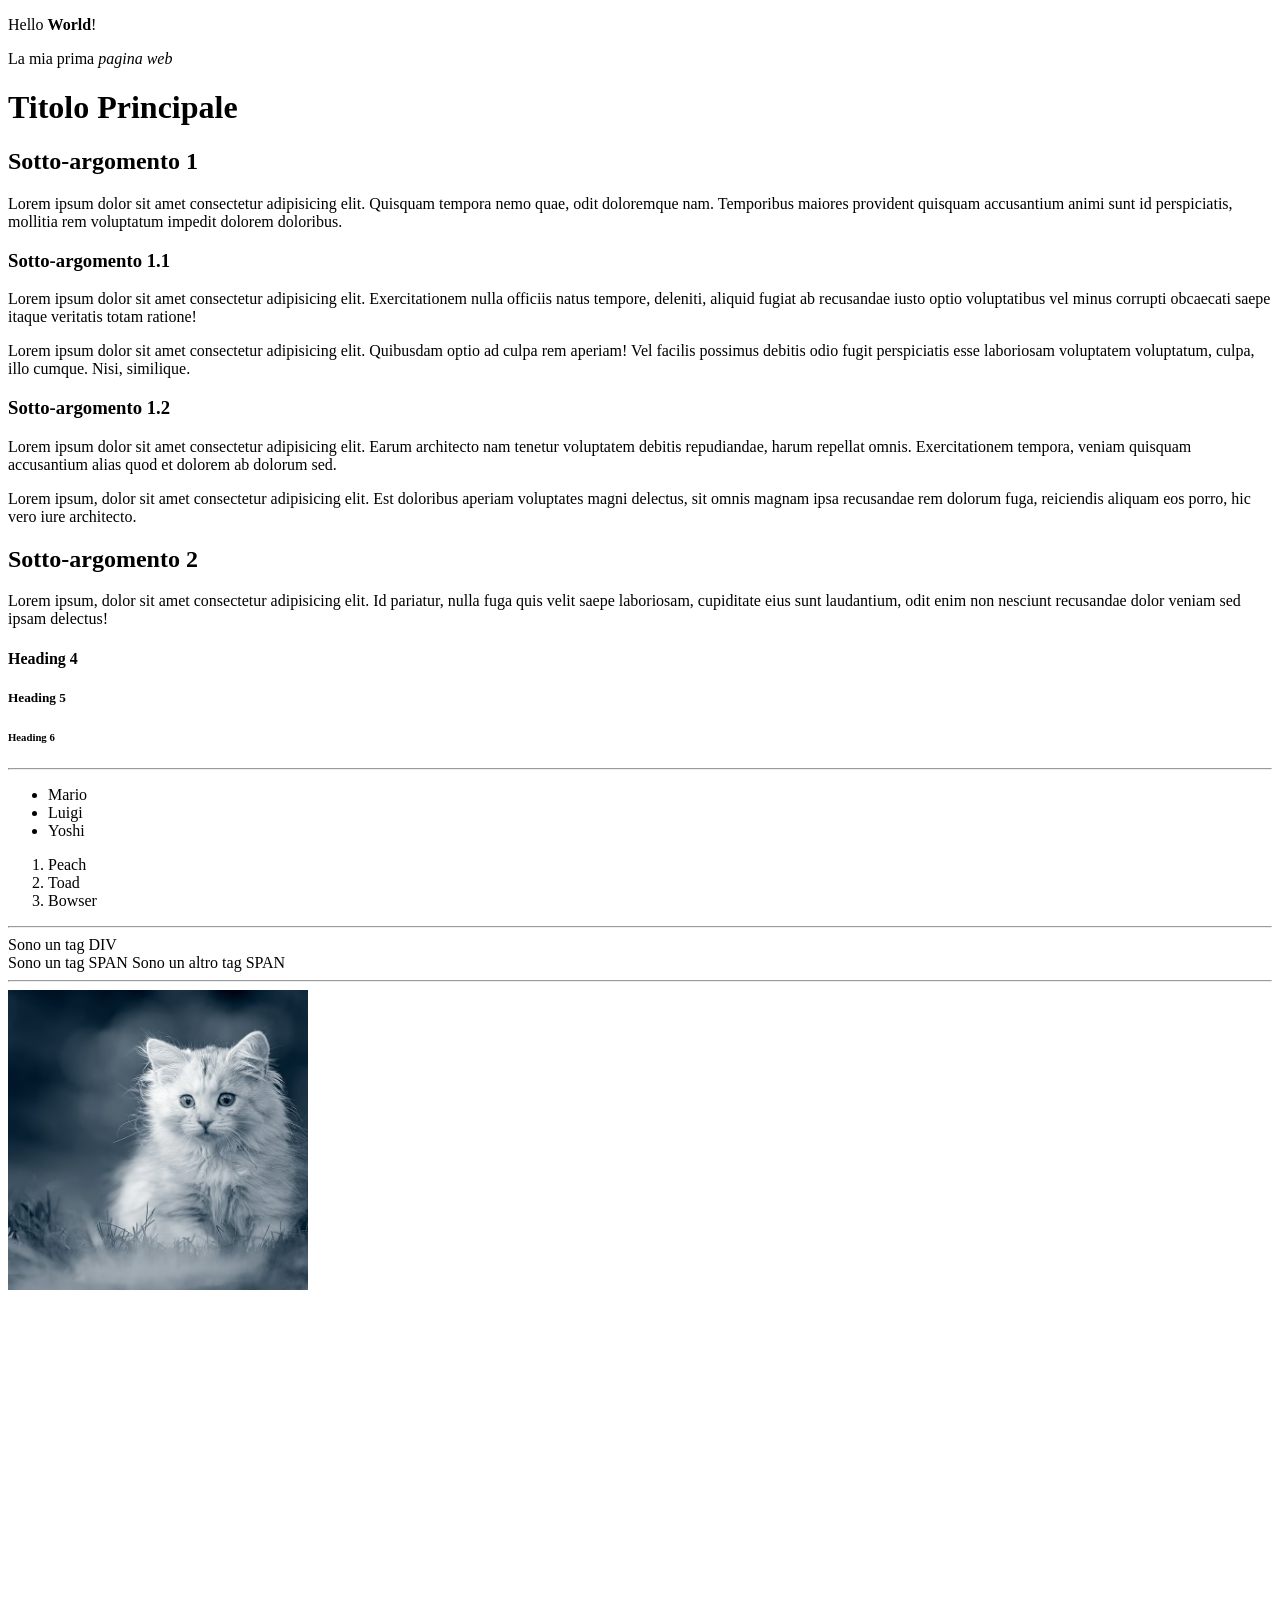
==== 01-basi/02-basi-html.html @ fc657c72 "Lezione 2" ====
<!DOCTYPE html>
<html lang="it">
<head>
    <meta charset="UTF-8">
    <meta name="viewport" content="width=device-width, initial-scale=1.0">
    <title>HTML & CSS - Basi 02 - Basi di HTML</title>
</head>
<body style="padding-bottom: 100vh;">

    <p>
        <!-- Il tag STRONG rende porzioni di testo in grassetto e comunica al browser che si tratta di una parte importante del contenuto -->
        Hello <strong>World</strong>!
    </p>

    <p>
        <!-- Il tag EM enfatizza una porzione di testo rendendola "italic" -->
        La mia prima <em>pagina web</em>
    </p>

    <!--
        Abbiamo a disposizione 6 tag per i titoli all'interno del nostro testo. Si chiamano headings e i tag sono: H1, H2, H3, H4, H5, H6.

        Hanno un valore semantico decrescente, quindi il tag H1 di una pagina conterrà il titolo principale del documento e ce ne potrà essere solo uno.

        I contenuti saranno divisi all'interno della pagina e ogni porzione avrà il suo titolo che spiegherà di cosa si parla. Questo titolo sarà contenuto in un H2.

        Se all'interno delle macro-porzioni di contenuto ci sarà bisogno di suddividere ancora, allora potremo utilizzare gli H3 per indicare le varie sotto-porzioni.

        E così via, anche se H4, H5 e H6 non vengono quasi mai utilizzati.

        È IMPORTANTE utilizzare gli Heading secondo il loro valore semantico e non il loro aspetto sulla pagina, per quello sarà il CSS a occuparsene.
    -->

    <h1>Titolo Principale</h1>

    <h2>Sotto-argomento 1</h2>

    <p>
        Lorem ipsum dolor sit amet consectetur adipisicing elit. Quisquam tempora nemo quae, odit doloremque nam. Temporibus maiores provident quisquam accusantium animi sunt id perspiciatis, mollitia rem voluptatum impedit dolorem doloribus.
    </p>

    <h3>Sotto-argomento 1.1</h3>

    <p>
        Lorem ipsum dolor sit amet consectetur adipisicing elit. Exercitationem nulla officiis natus tempore, deleniti, aliquid fugiat ab recusandae iusto optio voluptatibus vel minus corrupti obcaecati saepe itaque veritatis totam ratione!
    </p>

    <p>
        Lorem ipsum dolor sit amet consectetur adipisicing elit. Quibusdam optio ad culpa rem aperiam! Vel facilis possimus debitis odio fugit perspiciatis esse laboriosam voluptatem voluptatum, culpa, illo cumque. Nisi, similique.
    </p>

    <h3>Sotto-argomento 1.2</h3>

    <p>
        Lorem ipsum dolor sit amet consectetur adipisicing elit. Earum architecto nam tenetur voluptatem debitis repudiandae, harum repellat omnis. Exercitationem tempora, veniam quisquam accusantium alias quod et dolorem ab dolorum sed.
    </p>

    <p>
        Lorem ipsum, dolor sit amet consectetur adipisicing elit. Est doloribus aperiam voluptates magni delectus, sit omnis magnam ipsa recusandae rem dolorum fuga, reiciendis aliquam eos porro, hic vero iure architecto.
    </p>

    <h2>Sotto-argomento 2</h2>

    <p>
        Lorem ipsum, dolor sit amet consectetur adipisicing elit. Id pariatur, nulla fuga quis velit saepe laboriosam, cupiditate eius sunt laudantium, odit enim non nesciunt recusandae dolor veniam sed ipsam delectus!
    </p>

    <h4>Heading 4</h4>
    <h5>Heading 5</h5>
    <h6>Heading 6</h6>

    <!-- Il tag HR, Horizontal Rule, è un tag autoconclusivo che crea una riga divisoria -->
    <hr>

    <!--
        Liste ordinate e non ordinate.
        È possibile creare delle liste puntate o numerate utilizzando i corretti tag HTML.

        Questi sono UL e OL, rispettivamente Unordered List e Ordered List. Comunicano al browser che ciò che contengono è una lista. Ogni elemento della lista invece viene contenuto all'interno di tag LI, List Item, e gli LI sono gli unici tag accettati come figli diretti di UL e OL.
    -->
    <ul>
        <li>Mario</li>
        <li>Luigi</li>
        <li>Yoshi</li>
    </ul>

    <ol>
        <li>Peach</li>
        <li>Toad</li>
        <li>Bowser</li>
    </ol>

    <hr>

    <!--
        Il tag DIV è probabilmente il tag più utilizzato quando si crea una pagina web.
        Si tratta di un contenitore generico che divide il contenuto in sezioni oppure serve a raggruppare elementi che ha senso accostare tra loro.
        Viene usato molto molto spesso per creare layout in combinazione con il CSS.
        Non ha un effetto visivo.
    -->
    <div>
        Sono un tag DIV
    </div>

    <!--
        Il tag SPAN è simile a un DIV, ma non si comporta nella stessa maniera.
        Viene utilizzato per aggiungere CSS o funzioni JS a una porzione di testo o altri elementi.
    -->
    <span>Sono un tag SPAN</span>
    <span>Sono un altro tag SPAN</span>

    <hr>

    <!--
        Il tag IMG è un tag autoconclusivo che permette di visualizzare un'immagine all'interno della pagina web.

        Per dire al browser che immagine debba essere renderizzata, dobbiamo usare un ATTRIBUTO.

        Gli attributi sono qualcosa che si aggiunge all'interno del tag di apertura, nelle parentesi angolari, per fornire al browser informazioni aggiuntive sull'elemento.

        Assegnando al tag IMG un attributo src (source) possiamo dire al browser dove andare a trovare l'immagine da far vedere sulla pagina. Dobbiamo quindi indicare come valore dell'attributo src il percorso a cui trovare l'immagine.

        È bene utilizzare l'attributo alt (ALTernative text) che fornisce una descrizione testuale dell'immagine. Questa serve in caso in cui l'immagine non possa essere renderizzata e, ancora più importante, a essere riconosciuta da lettori di pagine web per ipovedenti.
    -->
    <img src="img/gattino.avif" alt="Gattino tanto pucciosino e carino" width="300">

</body>
</html>
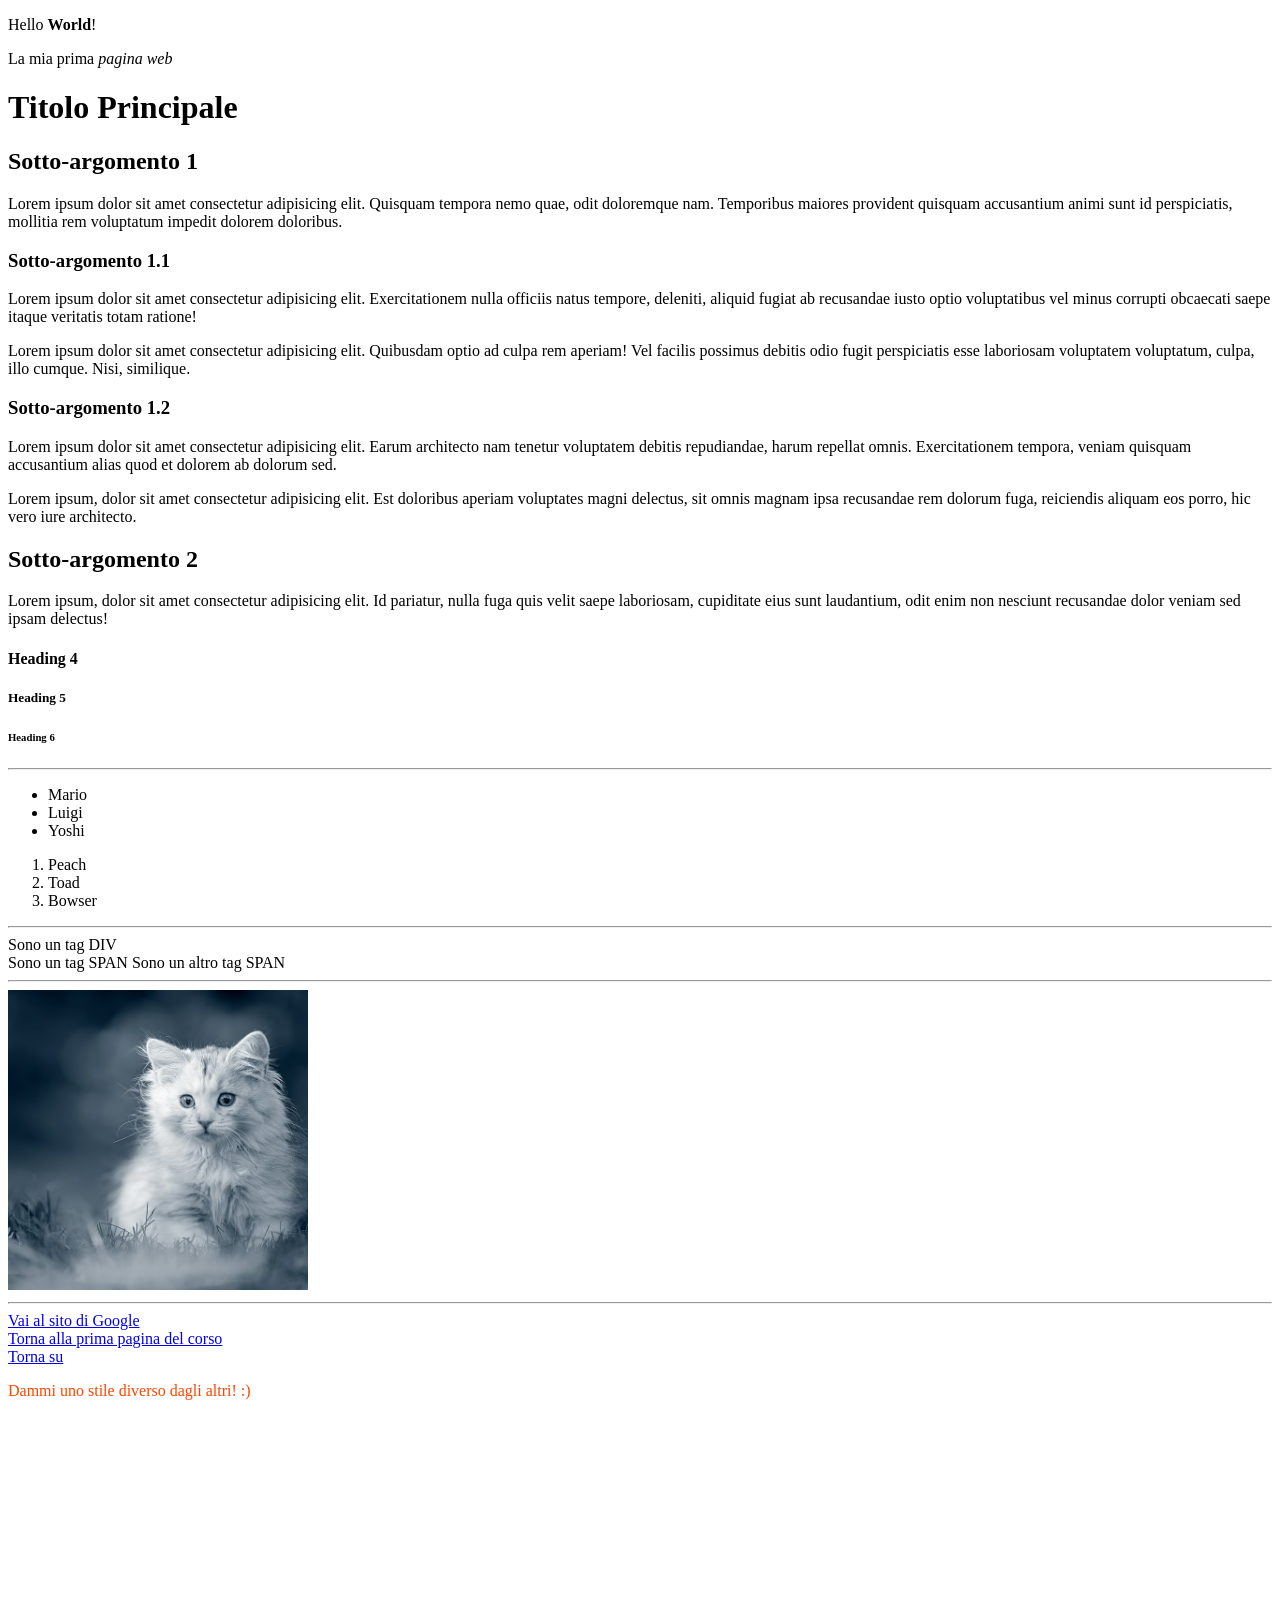
==== commit 14d42185: "lez 3" ====
--- a/01-basi/02-basi-html.html
+++ b/01-basi/02-basi-html.html
@@ -5,7 +5,7 @@
     <meta name="viewport" content="width=device-width, initial-scale=1.0">
     <title>HTML & CSS - Basi 02 - Basi di HTML</title>
 </head>
-<body style="padding-bottom: 100vh;">
+<body id="top" style="min-height: 300vh;">
 
     <p>
         <!-- Il tag STRONG rende porzioni di testo in grassetto e comunica al browser che si tratta di una parte importante del contenuto -->
@@ -124,5 +124,50 @@
     -->
     <img src="img/gattino.avif" alt="Gattino tanto pucciosino e carino" width="300">
 
+    <hr>
+
+    <!--
+        Un altro tipo di tag che necessita sempre di attributi è il tag A o Àncora. Questi tag servono a creare link a altre pagine o altri siti.
+
+        Il tag A ha bisogno dell'attributo href (Hyperlink REFerence) il cui valore indica la pagina o il sito a cui il link deve puntare.
+
+        È bene utilizzare anche l'attributo title che riporta un messaggio per l'utente che indica dove si andrà a finire cliccando sul link.
+
+        Infine, se il link punta a un sito esterno, conviene sempre usare l'attributo target con un valore di _blank, in modo da far aprire il sito esterno in una nuova tab del browser. In questo modo non perdiamo l'utente che si trova sul nostro sito.
+    -->
+    <a href="https://www.google.com" title="Link al sito di Google" target="_blank">Vai al sito di Google</a>
+    <br>
+    <a href="01-intro.html" title="Vai alla prima pagina del corso">Torna alla prima pagina del corso</a>
+    <br>
+    <a href="#top" title="Vai a inizio pagina">Torna su</a>
+
+    <!--
+        Anche se sconsigliatissimo, è possibile utilizzare l'attributo style per dare uno stile a un elemento.
+        All'interno di questo attributo si può scrivere in CSS tutte le regole di stile che vogliamo assegnare all'elemento.
+    -->
+    <p style="color: orangered;">
+        Dammi uno stile diverso dagli altri! :)
+    </p>
+
+    <!-- Intestazione della pagina o di una sezione in cima alla pagina -->
+    <header></header>
+
+    <!-- Menù di navigazione -->
+    <nav></nav>
+
+    <!-- Contenuto principale della pagina -->
+    <main></main>
+
+    <!-- Contenuti secondari o correlati (pubblicità, post o prodotti correlati, box laterali...) -->
+    <aside></aside>
+
+    <!-- Contenuto autonomo e riutilizzabile (articolo di blocg, scheda prodotto...) -->
+    <article></article>
+
+    <!-- Raggruppamento tematico di contenuti -->
+    <section></section>
+
+    <!-- Chiusura della pagina -->
+    <footer></footer>
 </body>
 </html>
